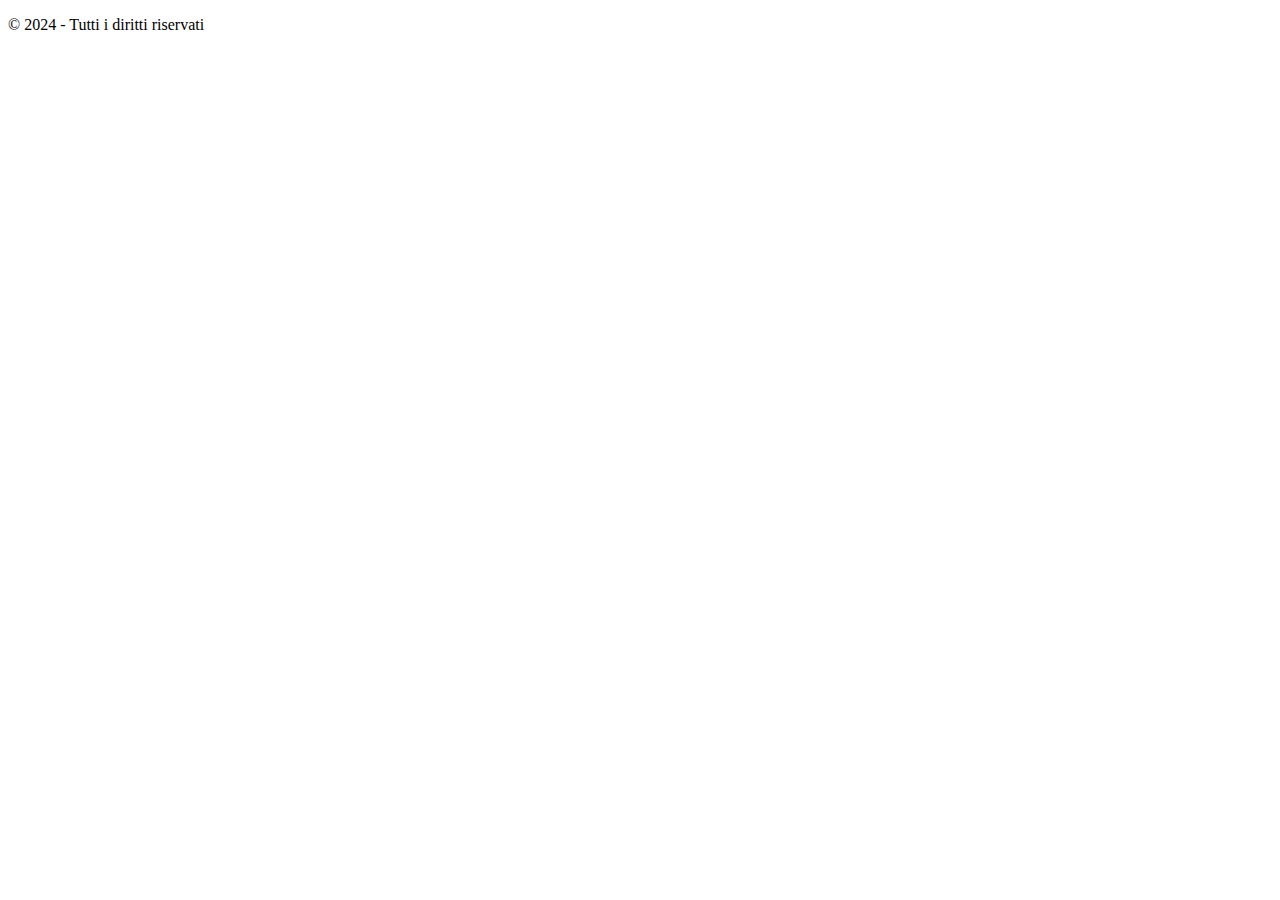
==== src/main/resources/templates/fragments.html @ 80ff9be0 "ADD: filter by titolo" ====
<!DOCTYPE HTML>
<html xmlns:th="http://www.thymeleaf.org" lang="en">

<head>

	<meta charset="utf-8">
	<meta name="viewport" content="width=device-width, initial-scale=1">

	<title>Fragments</title>
</head>

<body class="d-flex flex-column min-vh-100">
	
	<footer th:fragment="footer" class="bg-dark text-white text-center mb-0 	mt-auto">
		<p class="pb-3 pt-4 mb-0">&copy; 2024 - Tutti i diritti riservati</p>
	</footer>

</body>

</html>
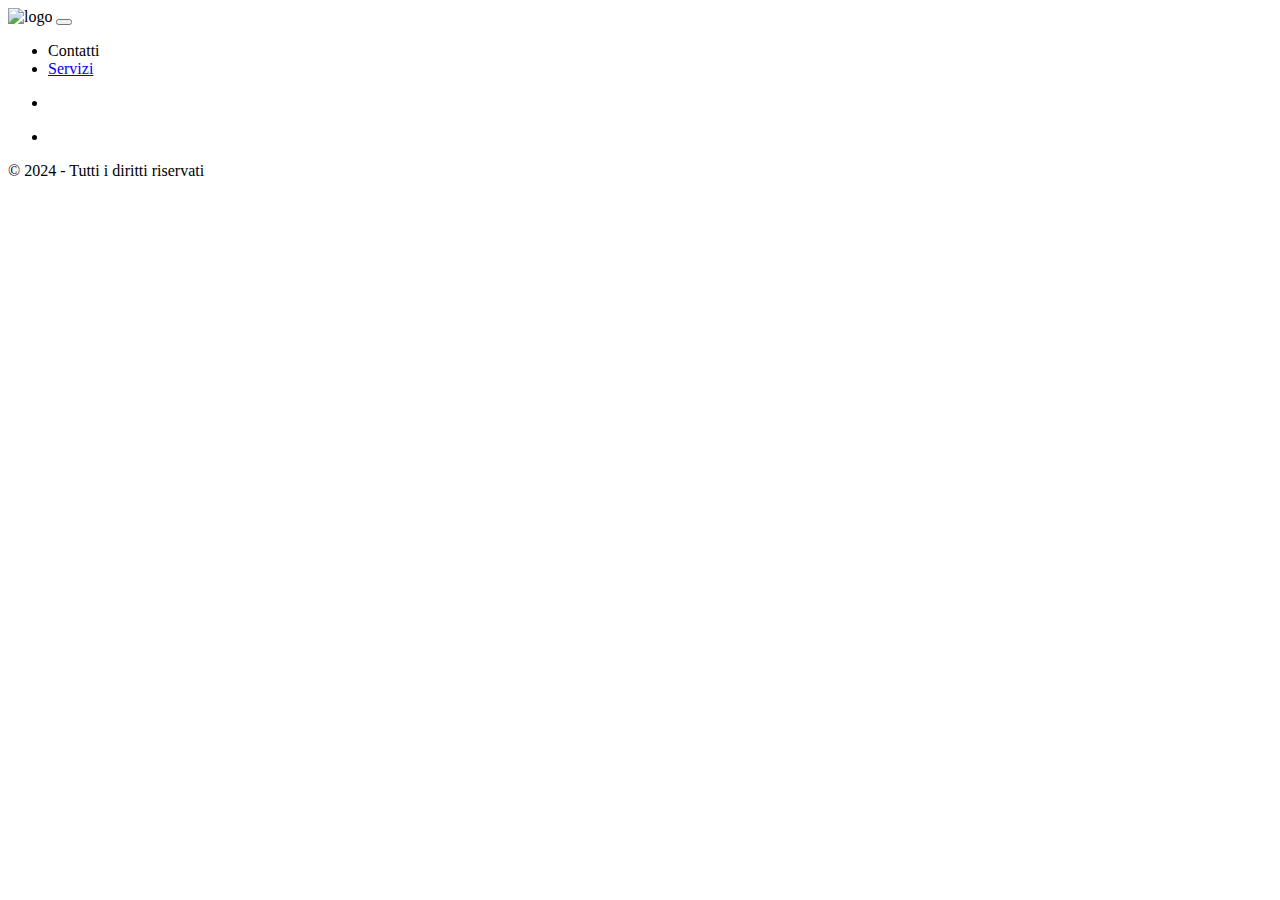
==== commit 759ea5d8: "FIX: bug" ====
--- a/src/main/resources/templates/fragments.html
+++ b/src/main/resources/templates/fragments.html
@@ -11,6 +11,50 @@
 
 <body class="d-flex flex-column min-vh-100">
 	
+	<header th:fragment="header">
+		<nav class="navbar navbar-expand-lg bg-dark navbar-dark mb-0">
+			<div class="container">
+				<a class="navbar-brand" th:href="@{/dashboard}">
+					<img th:src="@{/img/logo-ticket-dash.png}" alt="logo" height="60">
+				</a>
+				<button class="navbar-toggler" type="button" data-bs-toggle="collapse"
+					data-bs-target="#navbarSupportedContent" aria-controls="navbarSupportedContent"
+					aria-expanded="false" aria-label="Toggle navigation">
+					<span class="navbar-toggler-icon"></span>
+				</button>
+				<div class="collapse navbar-collapse justify-content-end" id="navbarSupportedContent">
+					<ul class="navbar-nav justify-content-end">
+						<li class="nav-item">
+							<a class="nav-link" aria-current="page" th:href="@{/dashboard}">Contatti</a>
+						</li>
+						<li class="nav-item">
+							<a class="nav-link" href="#">Servizi</a>
+						</li>
+						<li class="nav-item">
+							<div class="d-flex flex-column">
+								<a class="nav-link mb-1" href="#">
+									<p class="text-end mb-1 text-white"
+										th:text="|Welcome, ${#authentication.getPrincipal().getUsername()}|"></p>
+									<p class="text-white fs-3 text-center">
+										<i class="bi bi-person-circle fa-10x m-0 p-0"></i>
+									</p>
+								</a>
+						</li>
+						<li class="nav-item">
+							<div class="d-flex flex-column">
+								<a class="nav-link mb-1" href="http://localhost:8080/logout">
+									<i class="bi bi-arrow-left-square-fill"></i>
+								</a>
+						</li>
+					</ul>
+				</div>
+			</div>
+		</nav>
+	</header>
+	
+	
+	
+
 	<footer th:fragment="footer" class="bg-dark text-white text-center mb-0 	mt-auto">
 		<p class="pb-3 pt-4 mb-0">&copy; 2024 - Tutti i diritti riservati</p>
 	</footer>
